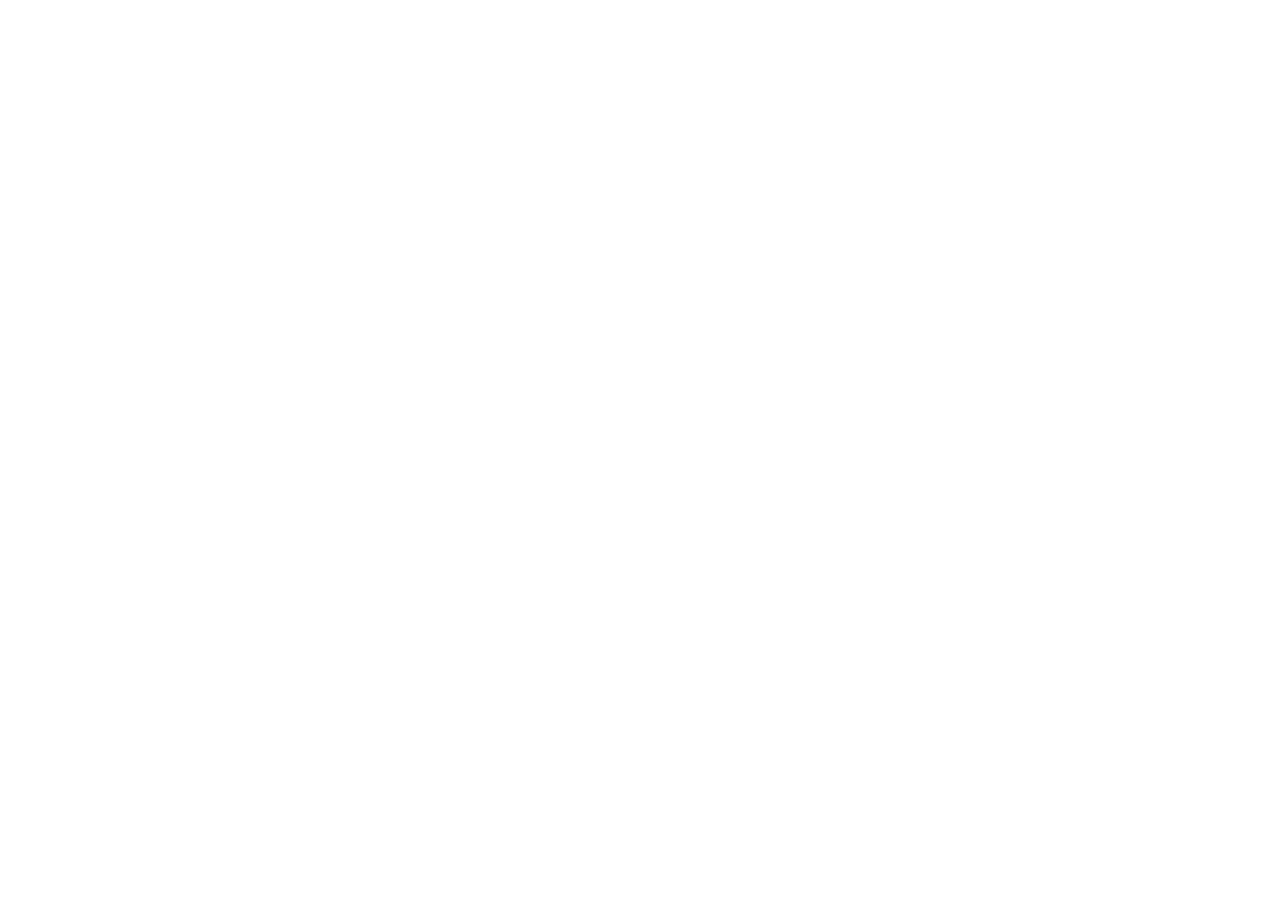
==== reactCalc202301.html @ f87880d5 "Add files via upload" ====
<!DOCTYPE html>
<html>

<head>
  <meta charset="UTF-8" />
  <title>Hello World</title>
  <script src="https://unpkg.com/react@18/umd/react.development.js"></script>
  <script src="https://unpkg.com/react-dom@18/umd/react-dom.development.js"></script>

  <!-- Don't use this.state in production: -->
  <script src="https://unpkg.com/@babel/standalone/babel.min.js"></script>

  <link rel="stylesheet" href="" type="text/css">

</head>

<body>
  <div id="root"></div>
  <script type="text/babel">
    /*     const Buttons = (id, clsName, btnVal) => {
          return (
            <td><button id={id} className={clsName} onClick={(e) => setNum(e)}>{btnVal}</button></td>
          )
        } */
    class CalcTable extends React.Component {
      constructor(props) {
        super(props);
        this.state={
          currentNum : 0,
          numMemory:null,
          calcMemory:null,
          irekae : true,
        }
      }

      setNum = (e) => {
        let elCls = e.target.className;
        let elText = e.target.textContent;
        let elId = e.target.id;
        console.log(e.target.textContent);
        if (elCls === "numBtn") {
          if (this.state.irekae) {
            this.setState({irekae:String(this.state.currentNum) === "0" ? true : false})
            //this.state.irekae = (String(this.state.currentNum) === "0" ? true : false)
            if (elText === ".") {
              this.setState({irekae:false})
              this.setState({currentNum:"0."})
            } else {
              this.setState({irekae:false})
              this.setState({currentNum:elText})
             // this.state.currentNum = (elText)
            }

          } else {
            if (elText === "." && String(this.state.currentNum).includes(".")) {
            } else {
              this.setState({currentNum:this.state.currentNum + elText})
            }
          }
        } else if (elCls === "calcBtn") {
          //メモリがあったら計算する
          if (this.state.numMemory && this.state.calcMemory) {
            let resl=this.operator(this.state.calcMemory, this.state.numMemory, this.state.currentNum)
            this.setState({currentNum:resl})
            this.setState({numMemory:resl})
            //setNumMemory(currentNum);
            console.log(this.state.currentNum)
            console.log(this.state.numMemory)
          }
          this.state.calcMemory = (elId);
          this.state.irekae = (true);
          if (!Boolean(this.state.numMemory)) {
            console.log("!numM " + Boolean(this.state.numMemory))
            this.state.numMemory = (this.state.currentNum);
          }
          //irekae = true
        }
        return;
      }
      getResult = () => {
        console.log(this.state)
        this.setState({currentNum:this.operator(this.state.calcMemory, this.state.numMemory, this.state.currentNum)});
        delete this.state.calcMemory;
        delete this.state.numMemory;
      }


      equalBtn = (fn) => {
        return (
          <td>
            <button id="equalBtn" className="equalBtn" onClick={fn} >=</button>
          </td>
        )
      }
      acEve = () => {
        this.setState({currentNum:0});
        this.setState({numMemory:null});
        this.setState({calcMemory:null});
        this.setState({irekae:true});
      }
      cEve = () => {
        this.setState({currentNum:0});
        this.setState({irekae:true});
      }
      plsMinsEve = () => { //argにprop? this.state.state?
        let num = String(this.state.currentNum);
        if (!num.includes("-")) {
          //マイナス含まないなら追加
          this.setState({currentNum:num.padStart(num.length + 1, "-")});
        } else {
          this.setState({currentNum: num.slice(1)});
        }
      }
      operator = (calcMemory, numMemory, currentNum) => { // return
        let result;
        //文字列の演算子から式作れないから処理分ける
        switch (calcMemory) {
          case "divid": // Number(inputEl.value)===0のときエラーと記述してもよさそう
            result = Number(numMemory) / Number(currentNum);
            //infinitならエラー
            if (!isFinite(result)) {
              return "error";
            } else {
              return result;
              //numMemory.set("beforeNum", inputEl.value);
            }
            break;
          case "multiply":
            result = Number(numMemory) * Number(currentNum);
            if (!isFinite(result)) {
              return "error";
            } else {
              return result;
            }
            break;
          case "minus":
            result = Number(numMemory) - Number(currentNum);
            if (!isFinite(result)) {
              return "error";
            } else {
              return result;
            }
            break;
          case "plus":
            result = Number(numMemory) + Number(currentNum);
            if (!isFinite(result)) {
              return "error";
            } else {
              return result;
            }
            break;
          default:
        }
      }

      render() {
        return (
          <table>
            <tr>
              <th colspan="4">電卓</th>

            </tr>
            <tr>
              <td colspan="4">
                <input id="hyouji" name="" value={this.state.currentNum} readonly></input>
              </td>
            </tr>
            <tr>
              <td><button id="acBtn" class="optionBtn" onClick={this.acEve}>AC</button></td>
              <td><button id="cBtn" class="optionBtn" onClick={this.cEve}>C</button></td>
              <td><button id="plsMinsBtn" class="optionBtn" onClick={this.plsMinsEve}>+/-</button></td>
              <td><button id="divid" class="calcBtn" onClick={(e) => this.setNum(e)}>÷</button></td>
            </tr>

            <tr>
              <td><button id="seven" class="numBtn" onClick={(e) => this.setNum(e)}>7</button></td>
              <td><button id="eigtt" class="numBtn" onClick={(e) => this.setNum(e)}>8</button></td>
              <td><button id="nine" class="numBtn" onClick={(e) => this.setNum(e)}>9</button></td>
              <td><button id="multiply" class="calcBtn" onClick={(e) => this.setNum(e)}>×</button></td>
            </tr>
            <tr>
              <td><button id="four" class="numBtn" onClick={(e) => this.setNum(e)}>4</button></td>
              <td><button id="five" class="numBtn" onClick={(e) => this.setNum(e)}>5</button></td>
              <td><button id="six" class="numBtn" onClick={(e) => this.setNum(e)}>6</button></td>
              <td><button id="minus" class="calcBtn" onClick={(e) => this.setNum(e)}>－</button></td>
            </tr>
            <tr>
              <td><button id="one" class="numBtn" onClick={(e) => this.setNum(e)}>1</button></td>
              <td><button id="two" class="numBtn" onClick={(e) => this.setNum(e)}>2</button></td>
              <td><button id="three" class="numBtn" onClick={(e) => this.setNum(e)}>3</button></td>
              <td><button id="plus" class="calcBtn" onClick={(e) => this.setNum(e)}>+</button></td>
            </tr>
            <tr>
              <td colspan="2"><button id="zero" class="numBtn" onClick={(e) => this.setNum(e)}>0</button></td>
              <td><button id="dot" class="numBtn" onClick={(e) => this.setNum(e)}>.</button></td>
              <td><button id="equalBtn" class="calcBtn" onClick={this.getResult}>=</button></td>
            </tr>
          </table>)
      }
    }



    const container = document.getElementById('root');
    const root = ReactDOM.createRoot(container);
    root.render(<CalcTable />);

  </script>
  <!--
      Note: this.state page is a great way to try React but it's not suitable for production.
      It slowly compiles JSX with Babel in the browser and uses a large development build of React.

      Read this.state section for a production-ready setup with JSX:
      https://reactjs.org/docs/add-react-to-a-website.html#add-jsx-to-a-project

      In a larger project, you can use an integrated toolchain that includes JSX instead:
      https://reactjs.org/docs/create-a-new-react-app.html

      You can also use React without JSX, in which case you can remove Babel:
      https://reactjs.org/docs/react-without-jsx.html
    -->
</body>

</html>
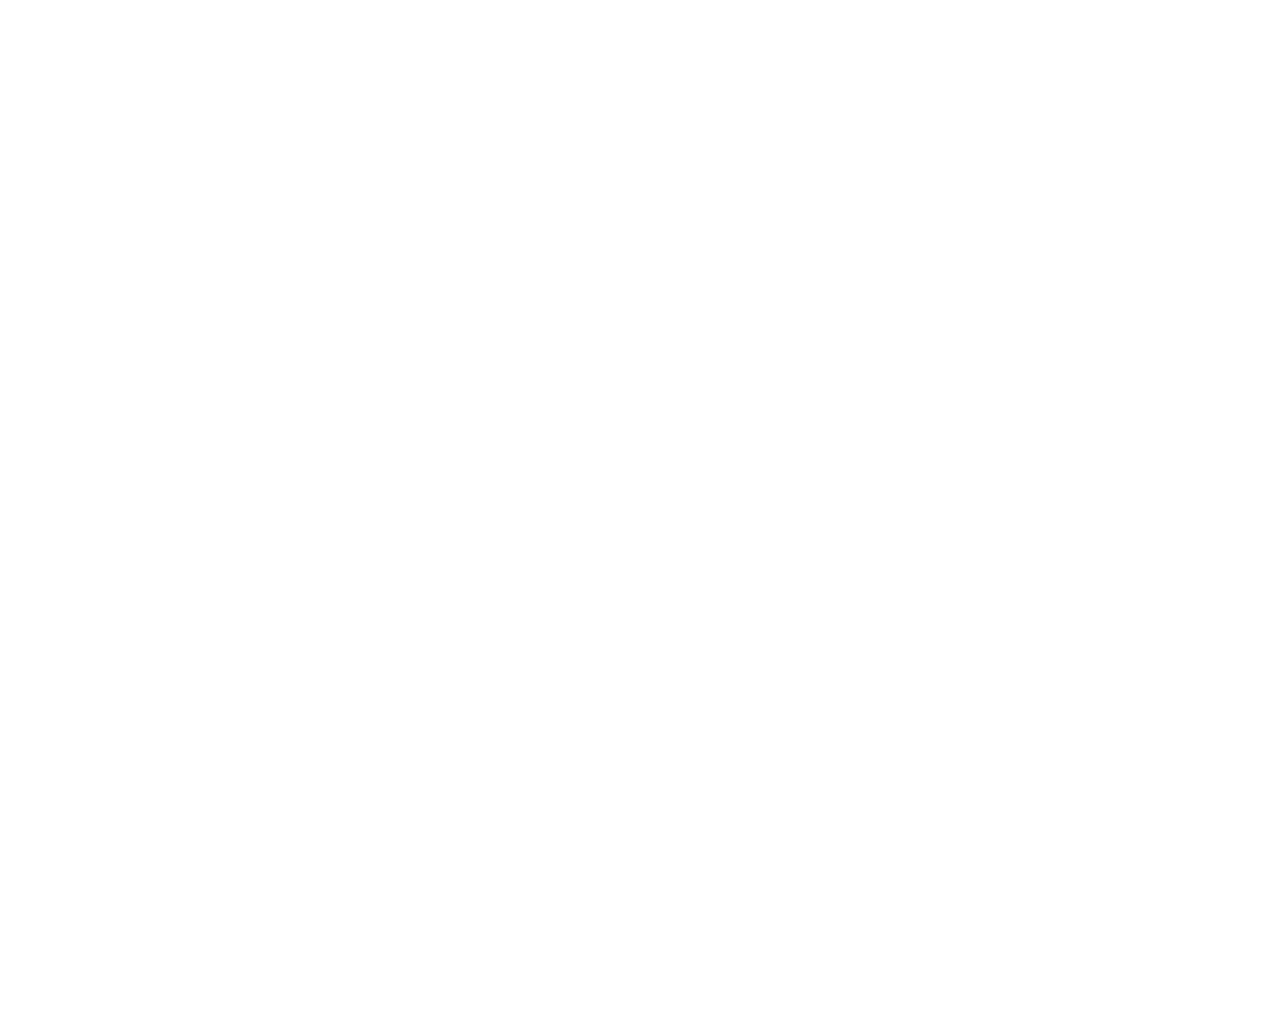
==== commit fc8f7168: "Update reactCalc202301.html" ====
--- a/reactCalc202301.html
+++ b/reactCalc202301.html
@@ -10,7 +10,7 @@
   <!-- Don't use this.state in production: -->
   <script src="https://unpkg.com/@babel/standalone/babel.min.js"></script>
 
-  <link rel="stylesheet" href="" type="text/css">
+  <link rel="stylesheet" href="./style.css" type="text/css">
 
 </head>
 
@@ -221,4 +221,4 @@
     -->
 </body>
 
-</html>+</html>
--- a/style.css
+++ b/style.css
@@ -0,0 +1,383 @@
+@charset"utf-8";
+
+body {
+    height: 1000px;
+}
+
+/* 表全体 */
+table {
+    /* display: block; ブロックにすると横一杯になった*/
+    /* display: inline-block; インラインブロックにすると左に縮む*/
+    align-items: center;
+    text-align: center;
+    /* width: 250px; */
+    max-height: 500px;
+    min-width: 340px;
+    /* float: left; */
+    /* margin: auto; 親要素にflex付与したので不要*/
+    border-collapse: collapse;
+    /* 線を1重にする */
+    table-layout: fixed;
+    /* background-color: rgb(10, 52, 89); */
+}
+
+/* 表ヘッダー */
+th {
+    text-align: center;
+    padding: 4px;
+    height: 24px;
+    background-color: rgb(173, 204, 232);
+}
+
+/* 結果表示 */
+table td input {
+    color: rgb(61, 66, 62);
+    font-size: 2.4rem;
+    text-align: right;
+    /* position: relative; */
+    padding: 6px 15px;
+    box-sizing: border-box;
+    width: 100%;
+    height: 100%;
+    margin: 0%;
+    /* ビューポート縦幅が高いと隙間が空くのを直す */
+    background-color: rgb(238, 238, 240);
+    border: none;
+    outline: none;
+    cursor: default;
+}
+
+
+/* pxで指定してもこの列の高さが画面によって変わる */
+/* table td:nth-of-type(2){
+    height: 40px !important;
+    max-height: 40px;
+}
+ */
+
+
+
+table td {
+    /* ここを指定しないとfixedが効かない */
+    /* width: calc(100vw / 20); */
+    width: 1px;
+    /* height: calc(100vh / 9); */
+    height: 1px;
+
+    text-align: center;
+}
+
+/* 高さは中身に沿う */
+table tr {
+    height: fit-content;
+}
+
+/* 3人目以降にスタイル付与 */
+table tr:nth-child(n+3) {
+    height: calc(100vh / 9);
+}
+
+
+table button,
+#otherBtn button {
+    font-size: 1.6em;
+    display: block;
+    font-weight: bold;
+    min-width: 54px;
+    min-height: 54px;
+    padding: 6px;
+    /* margin: auto; */
+    border: none;
+    border-radius: 6%;
+}
+
+table button {
+    height: 100%;
+    width: 100%;
+}
+
+button#zero {
+    border-radius: 2% / 6%;
+
+}
+
+/* AC C +/- */
+.optionBtn {
+    padding: 8px;
+    color: rgb(209, 141, 72);
+    background-color: rgb(251, 245, 230);
+}
+
+.optionBtn:hover {
+    background-color: rgb(239, 195, 126);
+    transition: 0.08s ease;
+}
+
+.optionBtn:active {
+    background-color: rgba(239, 195, 126, .5);
+    transition: 0.08s ease;
+}
+
+/* 演算子ボタン */
+.calcBtn {
+    color: white;
+    background-color: rgb(167, 201, 199);
+}
+
+.calcBtn:hover {
+    background-color: rgb(213, 230, 105);
+    transition: 0.08s ease;
+}
+
+.calcBtn:active {
+    background-color: rgba(213, 230, 105, .5);
+    transition: 0.08s ease;
+
+}
+
+/* 数字ボタン */
+.numBtn {
+    color: white;
+    background-color: rgb(61, 66, 62);
+}
+
+.numBtn:hover {
+    background-color: rgb(77, 157, 191);
+    transition: 0.08s ease;
+}
+
+.numBtn:active {
+    background-color: rgba(77, 157, 191, .5);
+    transition: 0.1s ease;
+
+}
+
+/* 記憶中の演算子ボタン */
+.push {
+    background-color: rgb(213, 230, 105);
+}
+
+/* etc */
+/* 電卓全部ラップ */
+#calcWrap {
+    margin: auto;
+    display: flex;
+    width: fit-content;
+    /* 子要素の縦幅が均等になる */
+    /* flex-wrap: wrap; */
+    /* margin: auto;効かない */
+    justify-content: left;
+}
+
+/* その他の機能 */
+#etc {
+    /* display: inline-block; */
+    display: table;
+    /* align-items: center; */
+    /* height: fit-content; */
+    /* flexで親と均等になってた縦幅がコンテンツに沿うようになった */
+    /* background-color: orange; */
+    /* width: 280px; */
+    width: 0px;
+    max-width: 300px;
+    height: 500px;
+    /* z-index: 10; */
+    position: relative;
+    overflow: hidden;
+    transition: 0.5s ease-in-out;
+}
+
+/* 追加の計算ボタン */
+/* #etc #otherBtn {
+    display: inline;
+    margin-top: 50px;
+    text-align: center;
+    background-color: blue;
+} */
+
+
+#otherBtn button {
+    /* margin: auto; */
+    display: inline-block;
+    /* 横並びに */
+    /* display:table-cell; */
+    margin: 6px;
+    margin-right: 0px;
+    color: rgb(209, 141, 72);
+    /* width: 40px;
+    height: 40px; */
+    /* margin-top: calc(54px - 1.6em); */
+    border-radius: 50%;
+    background-color: rgb(238, 213, 165);
+    z-index: 10;
+    /* overflow: hidden; */
+}
+
+#otherBtn button:hover {
+    background-color: rgb(244, 238, 174);
+    transition: 0.08s ease;
+}
+
+#otherBtn button:active {
+    background-color: rgb(255, 243, 109);
+    transition: 0.08s ease;
+}
+
+#otherBtn #tax18 {
+    font-size: 1rem;
+    line-height: 1rem;
+    vertical-align: bottom;
+}
+
+/* #text{
+    display: inline;
+} */
+#text>ul {
+    font-size: .7em;
+    width: 280px;
+    height: fit-content;
+    transition: 0.5s ease-in-out;
+    box-sizing: border-box;
+    padding-left: 1rem;
+}
+
+/* 効かなかった */
+/* #text ul li{
+    list-style-position: inside;
+} */
+
+/* サウンドボタン */
+/* 参考にしたもの https://kodocode.net/design-css-checkbox/ */
+.volwrap {
+    /*  display: block; */
+    /* margin-left: 10px */
+    /* background-color: aqua ;*/
+    transition: 0.5s ease-in-out;
+}
+
+.volwrap>* {
+    display: block;
+    /* margin-left: 10px; */
+}
+
+.volwrap span {
+    font-size: .8em;
+}
+
+/* チェックボックスを非表示 */
+#etc #volBtn {
+    display: none;
+}
+
+/* 疑似要素を使ったスイッチの丸ボタン */
+label::before {
+    content: "";
+    display: block;
+    width: 20px;
+    height: 20px;
+    border-radius: 50%;
+    position: relative;
+    top: -1.6px;
+    left: -2px;
+    float: left;
+    box-sizing: border-box;
+    border: 1.6px solid lightgray;
+    background-color: white;
+    transition: 0.16s ease-in-out;
+}
+
+/* スイッチオンの時の丸ボタン */
+#etc input:checked+label::before {
+    left: 18px;
+    border: 1.6px solid rgb(141, 219, 58);
+}
+
+/* スイッチの背景 */
+label {
+    content: "";
+    box-sizing: border-box;
+    display: block;
+    width: 38px;
+    height: 20px;
+    border-radius: 20px;
+    border: 1.6px solid lightgray;
+    position: relative;
+    transition: 0.16s ease-in-out;
+    background-color: lightgray;
+    cursor: pointer;
+}
+
+/* スイッチオンの時の背景 */
+#etc input:checked+label {
+    border: 1.6px solid rgb(141, 219, 58);
+    background-color: rgb(141, 219, 58);
+    transition: 0.16s ease-in-out;
+}
+
+/* etcの開閉 */
+#openBtn {
+    font-size: 1em;
+    cursor: pointer;
+    background-color: rgb(255, 255, 255);
+    border: none;
+    /* border: 1.6px solid gray;
+    border-left: none; */
+    width: 38px;
+    height: 500px;
+    transition: 0.5s ease-in-out;
+    box-sizing: border-box;
+}
+
+#etc>* {
+    display: inline-block;
+    /* position: relative; */
+    /* overflow: hidden; */
+    /*     padding: 0px; */
+    margin: 0px;
+    width: 0px;
+    height: 0px;
+    max-height: fit-content;
+    transition: 0.3s linear;
+    /* background-color: aqua; */
+}
+
+
+/* 開いてる時.openつく */
+.open#etc {
+    /* width: 300px; */
+    max-height: 500px;
+    height: 500px;
+    /* display: inline-block; */
+}
+
+.open#etc>* {
+    /* overflow: visible; */
+    /* padding: 30px; */
+    margin: 10px;
+    width: 300px;
+    height: fit-content;
+    transition: 0.3s linear;
+}
+.open#etc #otherBtn{
+    max-width: calc(100vw - 400px);
+}
+
+#openBtn::after {
+    position: relative;
+    display: block;
+    left: 0px;
+    content: "";
+    width: 14px;
+    height: 14px;
+    border-top: 2px solid gray;
+    border-right: 2px solid gray;
+    transform: rotate(45deg);
+    transition: 0.5s ease-in-out;
+}
+
+#openBtn.open::after {
+    left: 8px;
+    transform: rotate(225deg);
+    transition: 0.5s ease-in-out;
+}
+
